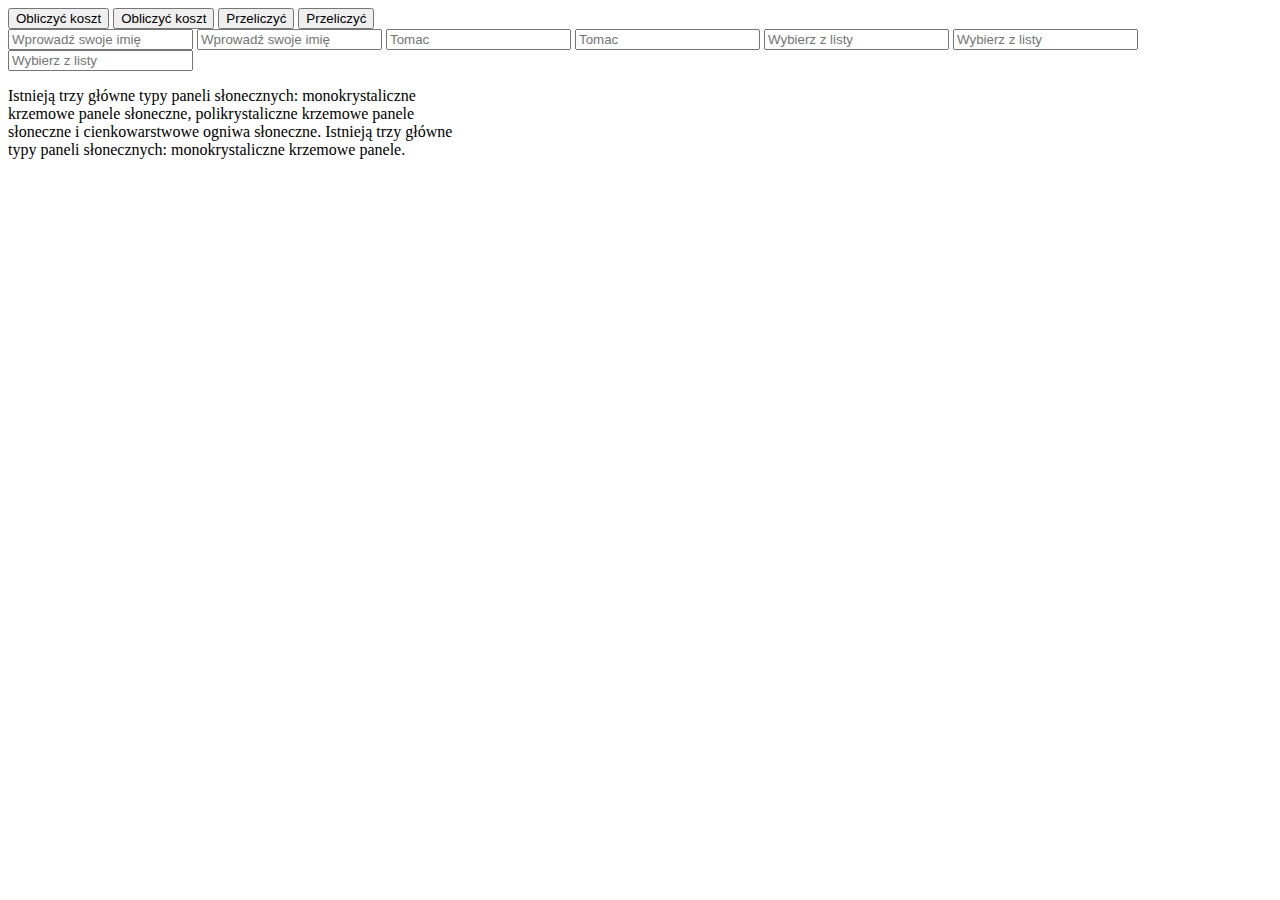
==== index2.html @ 3067e926 "Create index2.html" ====
<!DOCTYPE html>
<html lang="en">
<head>
    <meta charset="UTF-8">
    <title>Ul kit</title>
</head>
<body>
    <header>

        <button>Obliczyć koszt</button>
    
       <button>Obliczyć koszt</button>

       <button>Przeliczyć</button>

       <button>Przeliczyć</button>
    
    </header>

    <main>
        <div>
        <label>
            <input type="text" placeholder="Wprowadź swoje imię"
            />
           </label>
     
           <label>
            <input type="text" placeholder="Wprowadź swoje imię"/>
           </label>

           <label>
            <input type="text" placeholder="Tomac"
            />
          </label>

            <label>
             <input type="text" placeholder="Tomac"
             />
             </label>

            <label>
              <input type="text" placeholder="Wybierz z listy"
              />
              </label>

            <label>
              <input type="text" placeholder="Wybierz z listy"
              />
              </label>

              <label>
                  <input type="text" placeholder="Wybierz z listy"
                  />
            </label>
        </div>
        
        <p>Istnieją trzy główne typy paneli słonecznych: monokrystaliczne <br>
           krzemowe panele słoneczne, polikrystaliczne krzemowe panele <br>
           słoneczne i cienkowarstwowe ogniwa słoneczne. Istnieją trzy główne <br>
            typy paneli słonecznych: monokrystaliczne krzemowe panele.</p>

    </main>
</body>
</html>
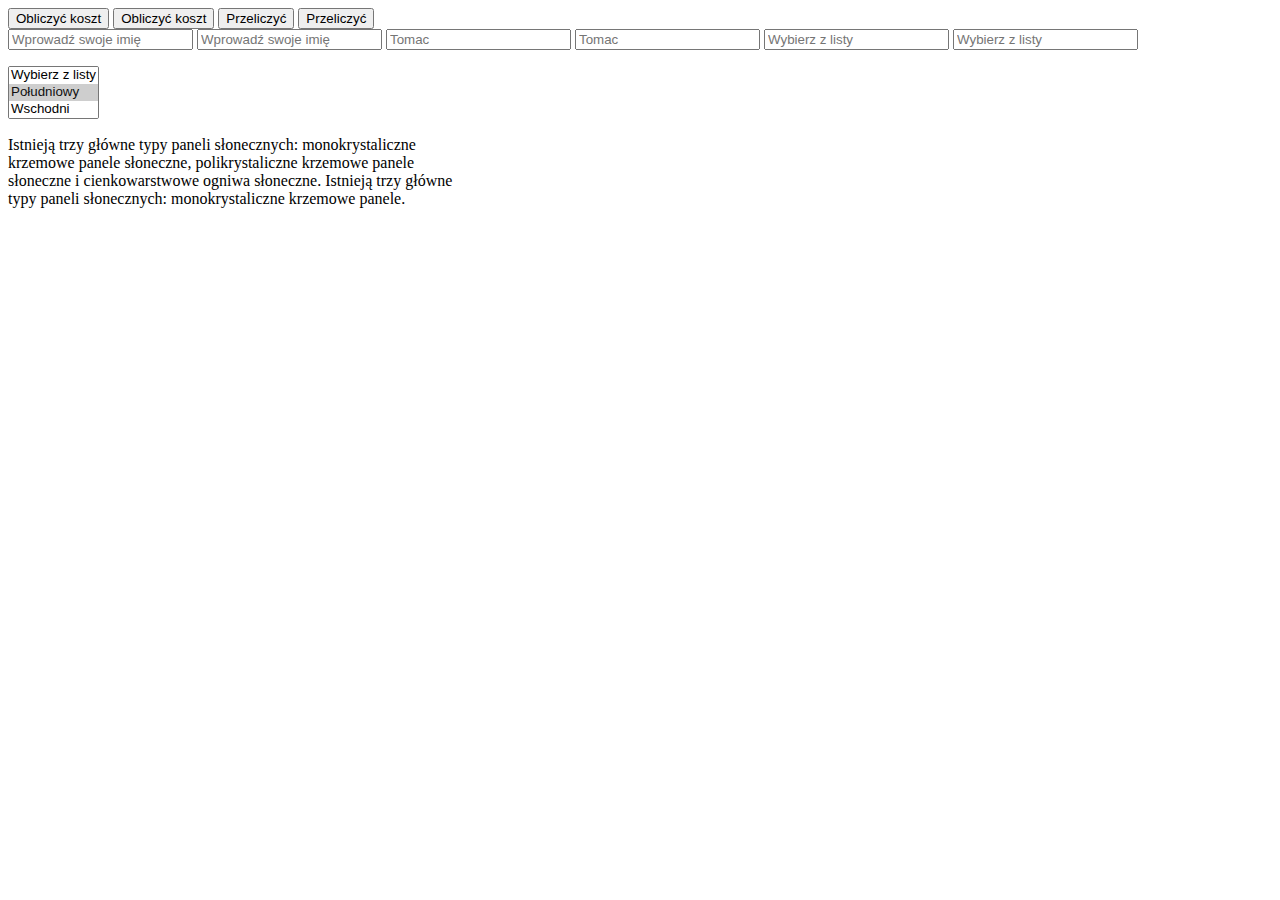
==== commit 32c6afd0: "Update index2.html" ====
--- a/index2.html
+++ b/index2.html
@@ -47,18 +47,22 @@
               <input type="text" placeholder="Wybierz z listy"
               />
               </label>
+              
+            <form action="select1.php" method="post">
+            <p><select size="3" multiple name="Wybor">
+               <option value="Wybierz z listy">Wybierz z listy</option>
+               <option selected value="Południowy">Południowy</option>
+               <option value="Wschodni">Wschodni</option>
+               <option value="Zachodni">Zachodni</optioN>
+             </select></p>
+            </form>
 
-              <label>
-                  <input type="text" placeholder="Wybierz z listy"
-                  />
-            </label>
         </div>
         
         <p>Istnieją trzy główne typy paneli słonecznych: monokrystaliczne <br>
            krzemowe panele słoneczne, polikrystaliczne krzemowe panele <br>
            słoneczne i cienkowarstwowe ogniwa słoneczne. Istnieją trzy główne <br>
             typy paneli słonecznych: monokrystaliczne krzemowe panele.</p>
-
     </main>
 </body>
 </html>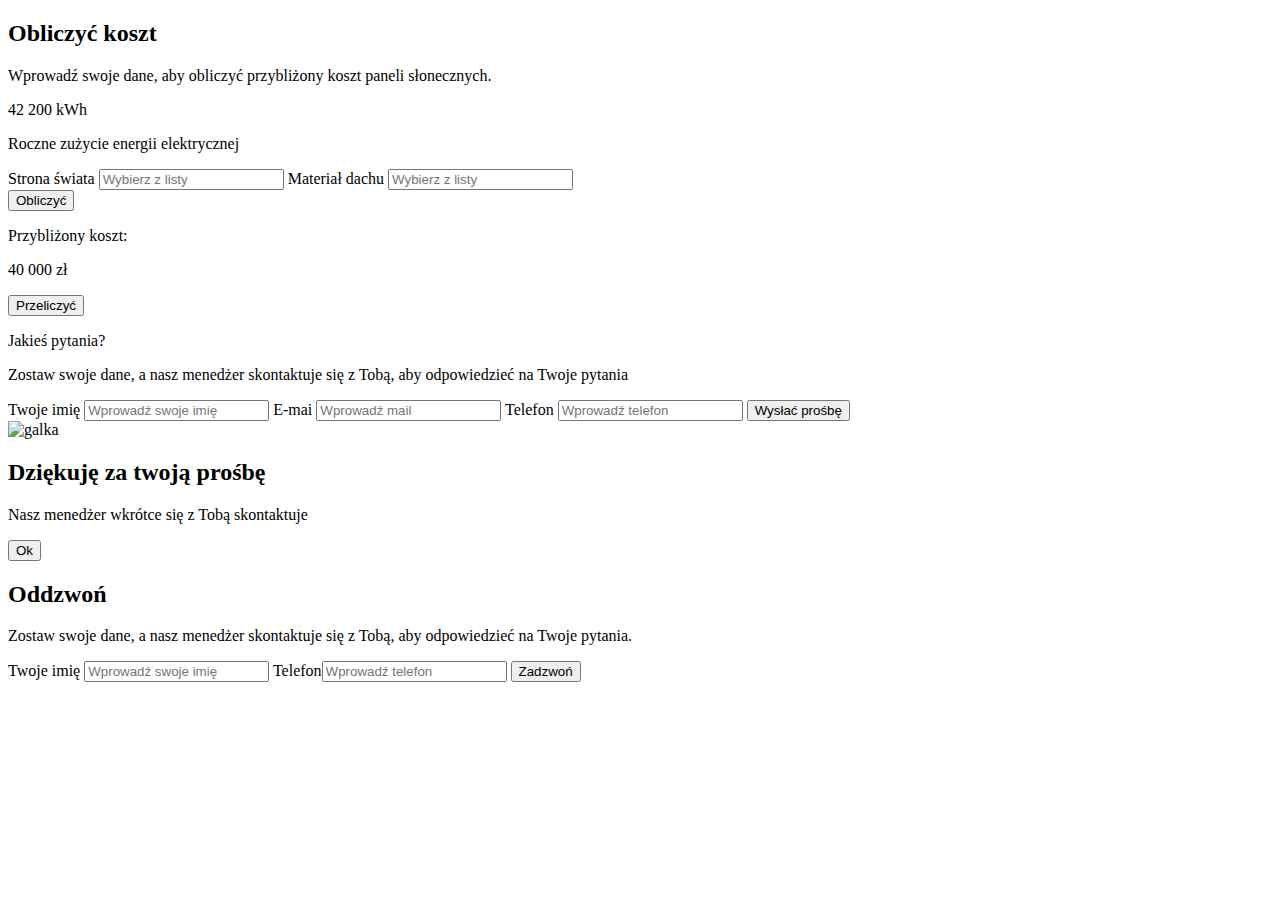
==== commit dbac5340: "Update index2.html" ====
--- a/index2.html
+++ b/index2.html
@@ -2,67 +2,81 @@
 <html lang="en">
 <head>
     <meta charset="UTF-8">
-    <title>Ul kit</title>
+    <title>Popups</title>
+    <link rel="shortcut icon" href="photo/favicon.png" type="image/x-icon">
+    <link rel="stylesheet" href="css/style.css">
 </head>
 <body>
-    <header>
+<div>
+    <h2 class="top-text">Obliczyć koszt</h2>
 
-        <button>Obliczyć koszt</button>
+    <p class="middle-text">Wprowadź swoje dane, aby obliczyć przybliżony koszt paneli słonecznych.</p>
+
+    <p class="price-text">42 200 kWh</p>
     
-       <button>Obliczyć koszt</button>
+    <p class="text-list">Roczne zużycie energii elektrycznej</p>
+    </div>
+    <div>
+    <label class="middle-text"> Strona świata
+      <input class="middle-text" type="text" placeholder="Wybierz z listy"
+      />
+     </label>
+    <label class="middle-text"> Materiał dachu
+      <input class="middle-text" type="text" placeholder="Wybierz z listy"
+      />
+     </label>
+  </div>
+  <div>
+   <button class="div button-link">Obliczyć</button>
+  </div>
+   <div class="div-main-bc">
+     <p class="div text-list">Przybliżony koszt:</p>
+        <p class="div top-text">40 000 zł</p>
+    <button class="button button-link">Przeliczyć</button>
+   </div>
+   <div>
+    <p class="top-text">Jakieś pytania?</p>
+    <p class="middle-text">Zostaw swoje dane, a nasz menedżer skontaktuje się z Tobą, aby odpowiedzieć na Twoje pytania</p>
 
-       <button>Przeliczyć</button>
+    <label class="middle-text">Twoje imię
+      <input class="middle-text" type="text" placeholder="Wprowadź swoje imię"
+    />
+   </label>
 
-       <button>Przeliczyć</button>
+    <label class="middle-text">E-mai
+      <input class="middle-text" type="text" placeholder="Wprowadź mail"
+    />
+   </label>
+
+    <label class="middle-text">Telefon
+      <input class="middle-text" type="text" placeholder="Wprowadź telefon"
+    />
+  </label>
+
+  <button class="main-button-link">Wysłać prośbę</button>
+
+  </div>
+  <div class="main-list">
+    <img src="photo/galohka.svg" alt="galka">
+    <h2 class="top-text-top">Dziękuję za twoją prośbę</h2>
+    <p class="middle-text">Nasz menedżer wkrótce się z Tobą skontaktuje</p>
+
+    <button class="button button-link">Ok</button>
+  </div>
+
+   <div>
+     <h2 class="top-text">Oddzwoń</h2>
+     <p class="middle-text">Zostaw swoje dane, a nasz menedżer skontaktuje się z Tobą, aby odpowiedzieć na Twoje pytania.</p>
+     <label class="middle-text">Twoje imię
+       <input class="middle-text" type="text" placeholder="Wprowadź swoje imię"
+       />
+      </label>
+
+      <label class="middle-text">Telefon<input class="middle-text" type="text" placeholder="Wprowadź telefon"
+      /> 
+    </label>
     
-    </header>
-
-    <main>
-        <div>
-        <label>
-            <input type="text" placeholder="Wprowadź swoje imię"
-            />
-           </label>
-     
-           <label>
-            <input type="text" placeholder="Wprowadź swoje imię"/>
-           </label>
-
-           <label>
-            <input type="text" placeholder="Tomac"
-            />
-          </label>
-
-            <label>
-             <input type="text" placeholder="Tomac"
-             />
-             </label>
-
-            <label>
-              <input type="text" placeholder="Wybierz z listy"
-              />
-              </label>
-
-            <label>
-              <input type="text" placeholder="Wybierz z listy"
-              />
-              </label>
-              
-            <form action="select1.php" method="post">
-            <p><select size="3" multiple name="Wybor">
-               <option value="Wybierz z listy">Wybierz z listy</option>
-               <option selected value="Południowy">Południowy</option>
-               <option value="Wschodni">Wschodni</option>
-               <option value="Zachodni">Zachodni</optioN>
-             </select></p>
-            </form>
-
-        </div>
-        
-        <p>Istnieją trzy główne typy paneli słonecznych: monokrystaliczne <br>
-           krzemowe panele słoneczne, polikrystaliczne krzemowe panele <br>
-           słoneczne i cienkowarstwowe ogniwa słoneczne. Istnieją trzy główne <br>
-            typy paneli słonecznych: monokrystaliczne krzemowe panele.</p>
-    </main>
-</body>
+    <button class="main-button-link">Zadzwoń</button>
+    </div>
+    </body>
 </html>--- a/css/style.css
+++ b/css/style.css
@@ -0,0 +1,148 @@
+@font-face{
+    font-family: "Gilroy";
+    src: url(/fonts/gilroy-regular.ttf);
+    font-weight: 400;
+} 
+@font-face{
+    font-family: "Gilroy";
+    src: url(fonts/gilroy-bold.ttf);
+    font-weight: 700;
+}
+
+
+.header-wrapper-black {
+    background-color: #20242D;
+}
+
+.address {
+    Font-family: "Gilroy", sans-serif;
+    Font-style: normal;
+    Font-weight: 400;
+    font-size: 12px;
+    line-height: 14px;
+    color: #FFFFFF;
+}
+
+.contact-link{
+    Font-family: "Gilroy", sans-serif;
+    Font-style: normal;
+    Font-weight: 400;
+    font-size: 12px;
+    line-height: 14px;
+    color: #FFFFFF;
+}
+.navigation-link{
+    Font-family: "Gilroy", sans-serif;
+    Font-style: normal;
+    Font-weight: 600;
+    font-size: 12px;
+    line-height: 14px;
+    color: #20242D;
+}
+.navigation-link.current{
+    Font-family: "Gilroy", sans-serif;
+    Font-style: normal;
+    Font-weight: 600;
+    font-size: 12px;
+    line-height: 14px;
+    color: #FF7129;
+}
+.welcome-section{
+    background: radial-gradient(50% 179.69% at 50% 50%,
+     rgba(32, 36, 45, 0) 0%,
+      #20242D 100%),
+       rgba(32, 36, 45, 0.3);
+    mix-blend-mode: multiply;
+    opacity: 0.9;
+}
+.main-title{
+    Font-family: "Gilroy", sans-serif;
+    Font-style: normal;
+    Font-weight: 700;
+    font-size: 92px;
+    line-height: 111px;
+    text-align: center;
+    color: #FFFFFF;
+}
+.main-text{
+    Font-family: "Gilroy", sans-serif;
+    Font-style: normal;
+    Font-weight: normal;
+    font-size: 24px;
+    line-height: 16px;
+    text-align: center;
+    color: #FFFFFF;
+}
+.main-button{
+    Font-family: "Gilroy", sans-serif;
+    Font-style: normal;
+    Font-weight: 700;
+    font-size: 14px;
+    line-height: 17px;
+    text-align: center;
+    color: #FFFFFF;
+    background: #FF7129;
+    box-shadow: 0px 4px 28px rgba(255, 113, 41, 0.29);
+    border: none;
+}
+.title{
+    font-family: Gilroy;
+    font-style: normal;
+    font-weight: 700;
+    font-size: 48px;
+    line-height: 97%;   
+    color: #20242D;
+}
+.info-text{
+    font-family: Gilroy;
+    font-style: normal;
+    font-weight: normal;
+    font-size: 16px;
+    line-height: 24px;
+    color: #20242D;
+}
+.navigation-link.current{
+    Font-family: "Gilroy", sans-serif;
+    Font-style: normal;
+    Font-weight: 600;
+    font-size: 12px;
+    line-height: 14px;
+    color: #FF7129;
+}
+.footer.navigation-link{
+    Font-family: "Gilroy", sans-serif;
+    Font-style: normal;
+    Font-weight: 600;
+    font-size: 12px;
+    line-height: 14px;
+    color: #FFFFFF;
+}
+.footer.navigation-link.current{
+    font-family: Gilroy;
+    font-style: normal;
+    font-weight: 600;
+    font-size: 14px;
+    line-height: 17px;
+    color: #FF7129;
+}
+.footer-button{
+    font-family: Gilroy;
+    font-style: normal;
+    font-weight: bold;
+    font-size: 14px;
+    line-height: 17px;
+    color: #FFFFFF;
+    background: #20242D;
+    border: 1px solid #FF7129;
+}
+.footer-link{
+    font-family: Gilroy;
+    font-style: normal;
+    font-weight: normal;
+    font-size: 12px;
+    line-height: 14px;
+    color: #7B7E85;
+}
+.page-footer{
+    background: #20242D;
+}